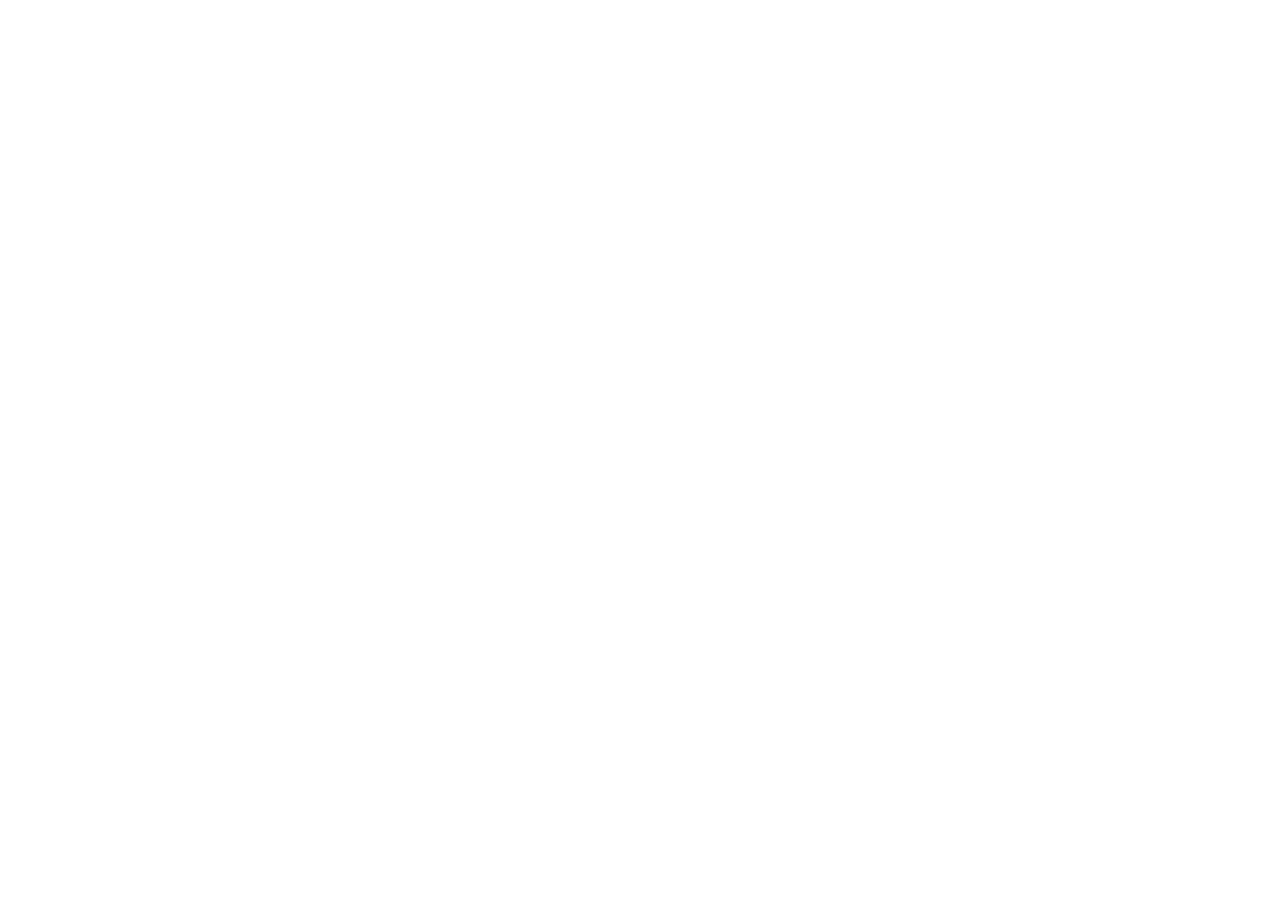
==== src/index.html @ df7fc15e "create index page" ====
<!DOCTYPE html>
<html lang="en">
<head>
    <meta charset="UTF-8">
    <meta name="viewport" content="width=device-width, initial-scale=1.0">
    <meta name="author" content="portfolio">
    <title>Bishmie|home</title>
</head>
<body>

</body>
</html>
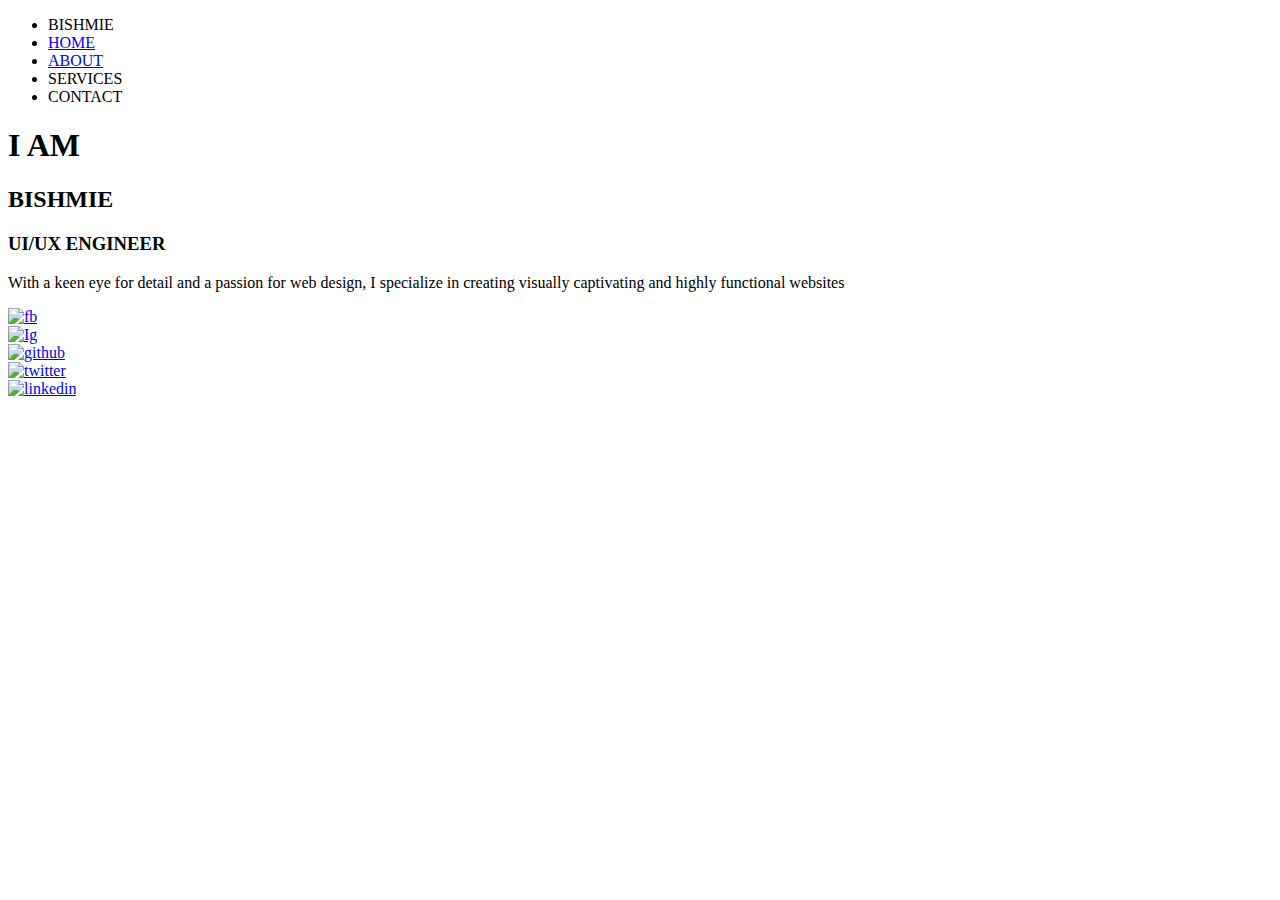
==== commit 25764acd: "updated home page" ====
--- a/src/index.html
+++ b/src/index.html
@@ -4,9 +4,67 @@
     <meta charset="UTF-8">
     <meta name="viewport" content="width=device-width, initial-scale=1.0">
     <meta name="author" content="portfolio">
+    <meta name= "description" content="this is the description">
     <title>Bishmie|home</title>
 </head>
 <body>
+<section class="homePage">
+    <div class="navibar">
+    <ul class="naviList">
+        <li>BISHMIE</li>
+        <li><a href="index.html">HOME</a></li>
+        <li> <a href="about.html">ABOUT</a> </li>
+        <li> SERVICES</li>
+        <li> CONTACT</li>
+    </ul>
+
+    </div>
+    <div class="details">
+        <h1> I AM</h1>
+        <h2>  BISHMIE</h2>
+        <h3>  UI/UX ENGINEER</h3>
+        <p>  With a keen eye for detail and a passion for web design,
+            I specialize in creating visually captivating
+            and highly functional websites</p>
+
+    </div>
+
+    <div class="pictures">
+        <picture>
+            <source type="image/jpeg" srcset="Assests/myImages/meHome.jpeg" >
+        </picture>
+
+
+    </div>
+    <div class="socilLink">
+        <div class="x">
+            <a href="#">
+                <img src="#" alt="fb">
+            </a>
+        </div>
+        <div class="Inster">
+            <a href="#">
+                <img src="#" alt="Ig">
+            </a>
+        </div>
+        <div class="github">
+            <a href="#">
+                <img src="#" alt="github">
+            </a>
+        </div>
+        <div class="twitter">
+            <a href="#">
+                <img src="#" alt="twitter">
+            </a>
+        </div>
+        <div class="linkedin">
+            <a href="#">
+                <img src="#" alt="linkedin">
+            </a>
+        </div>
+    </div>
+
+</section>
 
 </body>
 </html>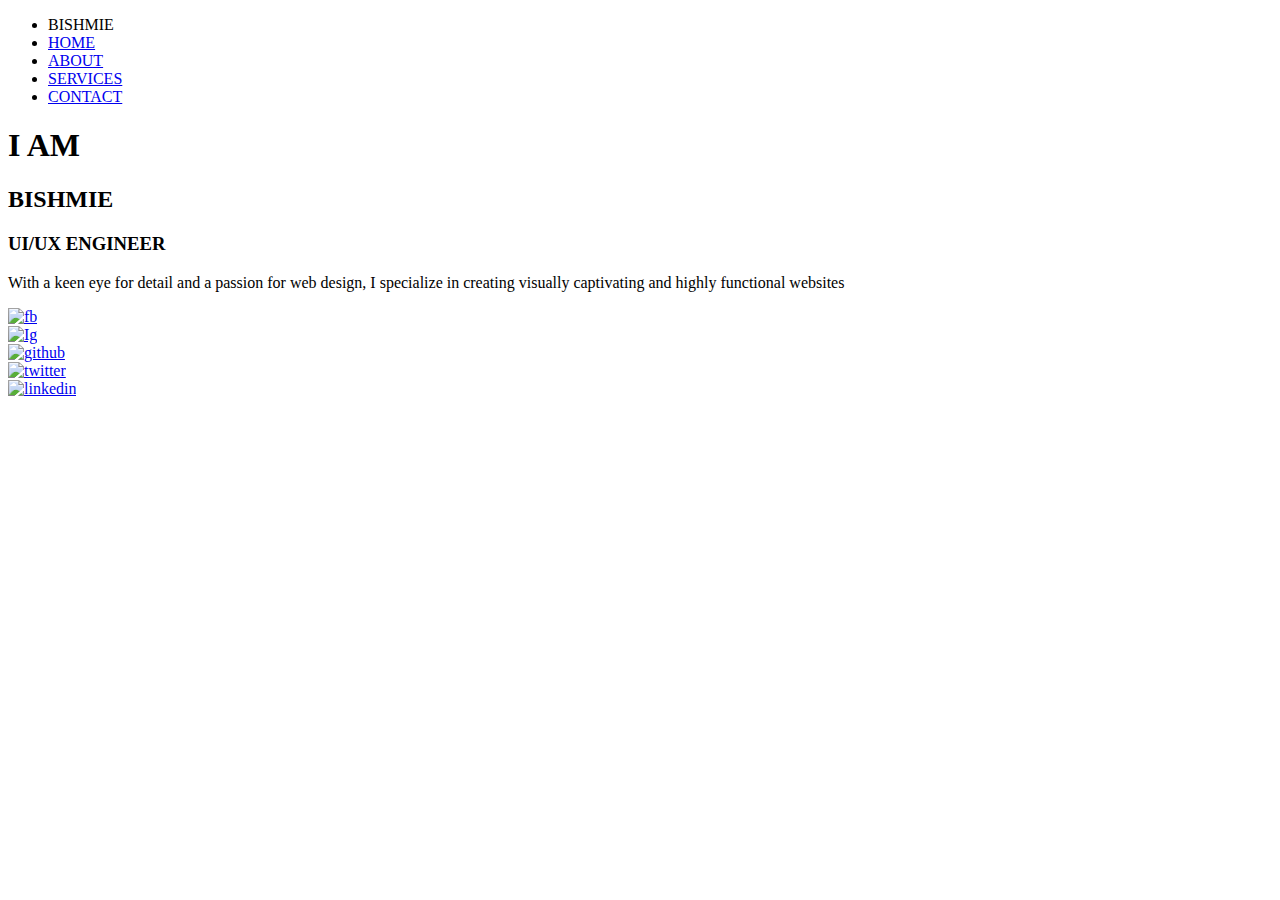
==== commit a639015a: "create service and contact pages" ====
--- a/src/index.html
+++ b/src/index.html
@@ -14,8 +14,8 @@
         <li>BISHMIE</li>
         <li><a href="index.html">HOME</a></li>
         <li> <a href="about.html">ABOUT</a> </li>
-        <li> SERVICES</li>
-        <li> CONTACT</li>
+        <li> <a href="service.html"> SERVICES</a></li>
+       <li> <a href="contactMe.html"> CONTACT</a> </li>
     </ul>
 
     </div>
